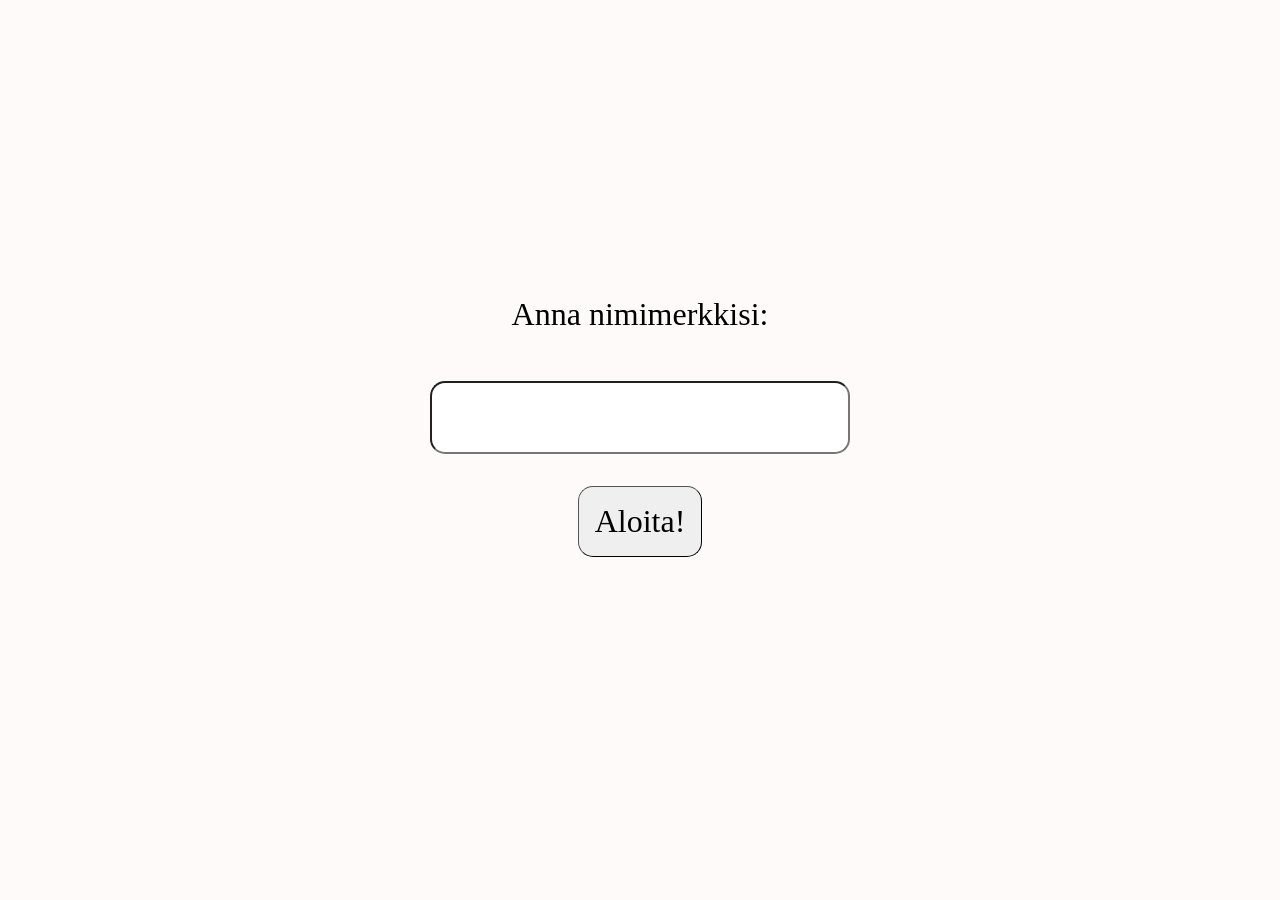
==== index.html @ cd7e3b6c "Rename sovellus.html to index.html" ====
<!DOCTYPE html>
<html lang = 'fi'>
	<head>
		<meta charset = 'UTF-8'></meta>
		<title>chat-sovellus</title>
		<script src = 'app.js' defer></script>
		<link rel = 'stylesheet' href = 'styles.css'>
	</head>
	<body>
		<header></header>
		<p class = 'elementti'>Anna nimimerkkisi:</p>
		<input type = 'text' id = 'nimi' class = 'elementti'>
		<button id = 'rekisterointi' class = 'elementti'>Aloita!</button>
		<ul id = 'lista' class = 'elementti'></ul>
	</body>
</html>
---- styles.css ----
body {
	background-color: snow;
	font-size: 2rem;
	font-family: 'Times New Roman', sans;
	display: flex;
	flex-direction: column;
	align-items: center;
}

header {
	padding: 8rem;
}

p {
	text-align: center;
}

input {
	text-align: center;
	font-size: 2rem;
	font-family: 'Times New Roman', sans;
	padding: 1rem;
	margin: 1rem;
	border-radius: 15px;
}

button {
	text-align: center;
	font-size: 2rem;
	font-family: 'Times New Roman', sans;
	padding: 1rem;
	margin: 1rem;
	border-radius: 15px;
	border-width: 1px;
}

.elementti {
	flex-direction: column;
	align-items: center;
}

#rekisterointi:hover{
	background-color: lightgrey;
}
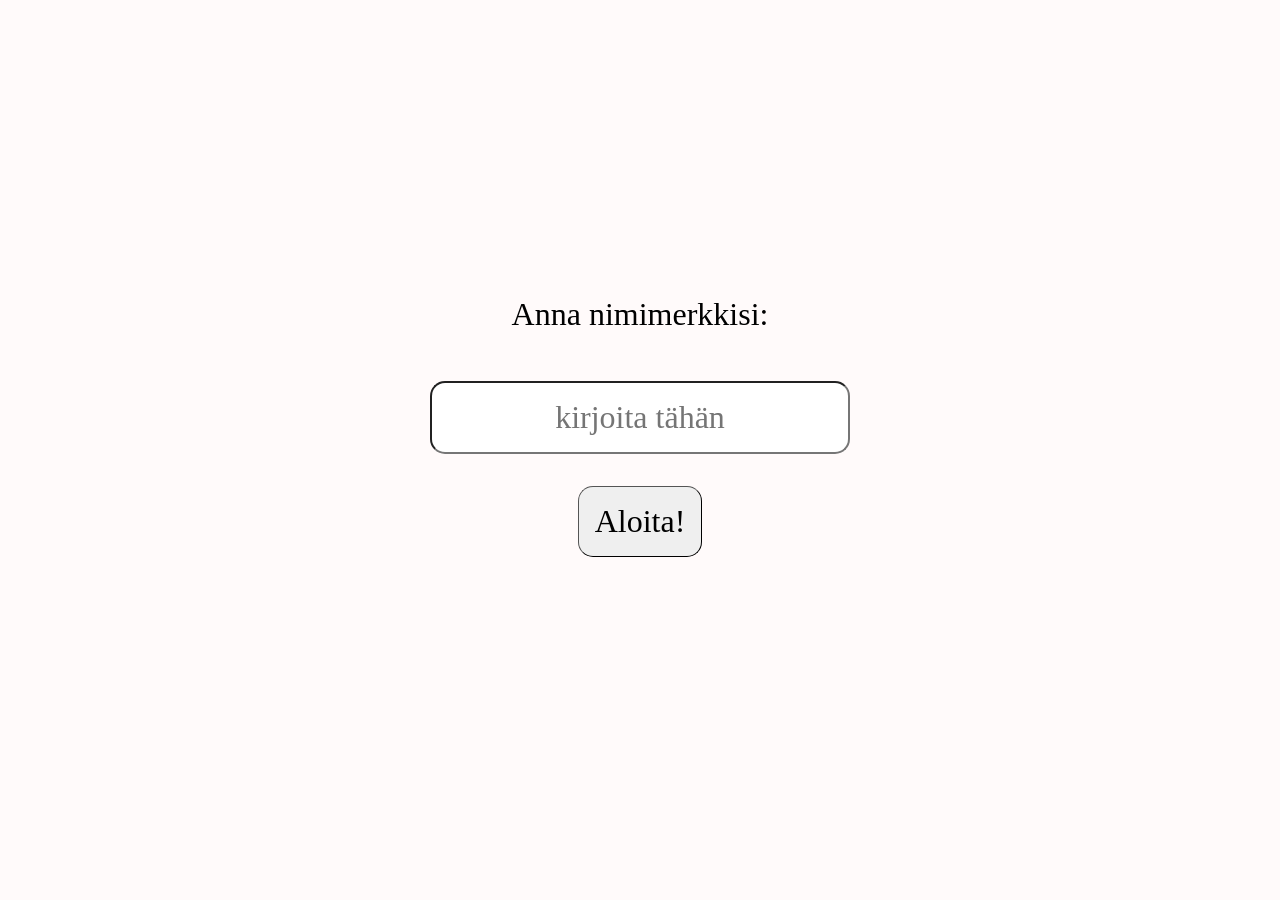
==== commit 7fad2e7e: "Update index.html" ====
--- a/index.html
+++ b/index.html
@@ -2,14 +2,15 @@
 <html lang = 'fi'>
 	<head>
 		<meta charset = 'UTF-8'></meta>
-		<title>chat-sovellus</title>
+		<meta name = 'Meikäläisen nettisivu'></meta>
+		<title>nettisivu</title>
 		<script src = 'app.js' defer></script>
 		<link rel = 'stylesheet' href = 'styles.css'>
 	</head>
 	<body>
 		<header></header>
 		<p class = 'elementti'>Anna nimimerkkisi:</p>
-		<input type = 'text' id = 'nimi' class = 'elementti'>
+		<input type = 'text' id = 'nimi' placeholder = 'kirjoita tähän' class = 'elementti'>
 		<button id = 'rekisterointi' class = 'elementti'>Aloita!</button>
 		<ul id = 'lista' class = 'elementti'></ul>
 	</body>
